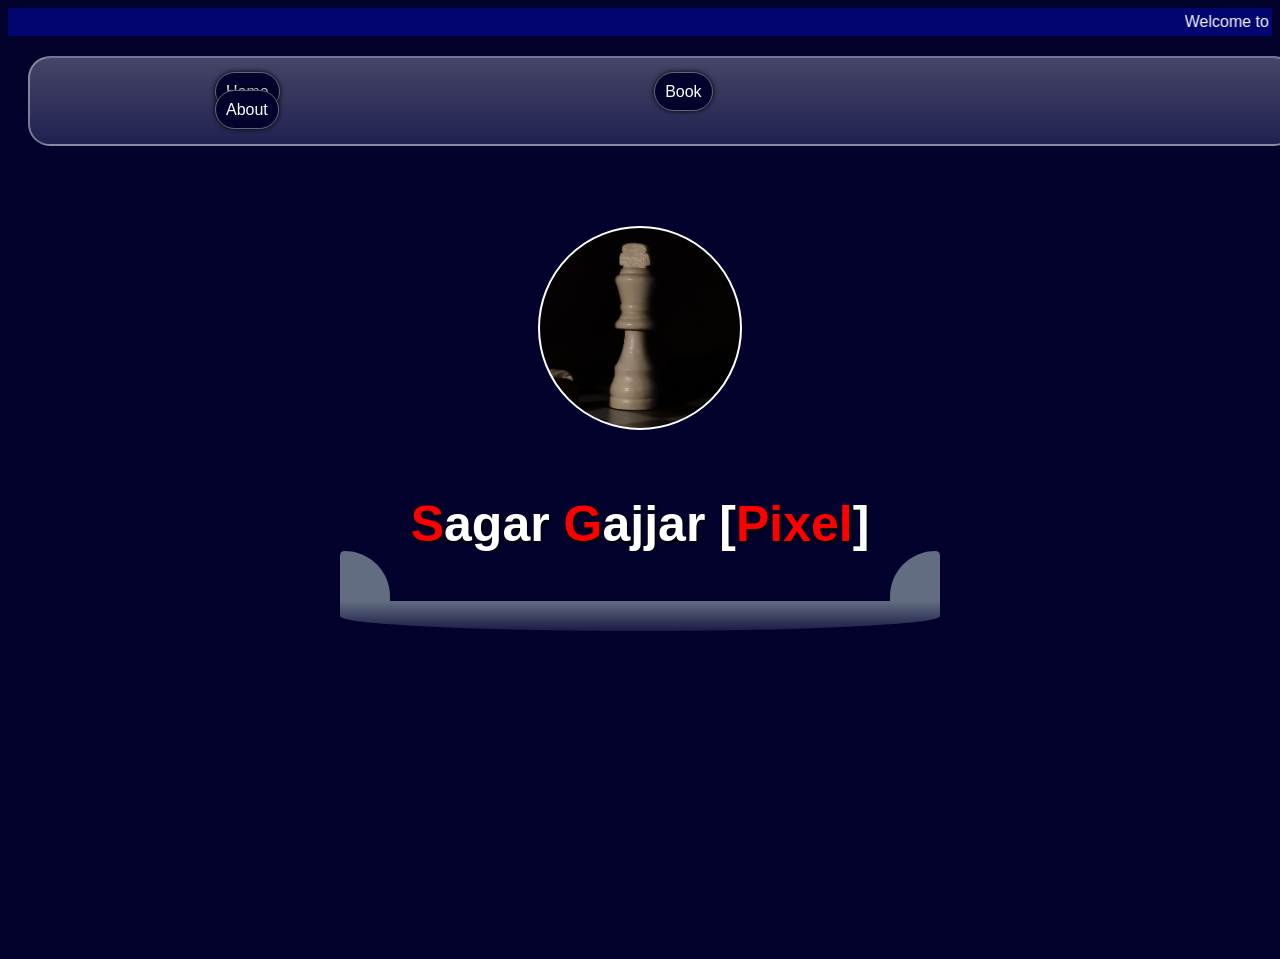
==== index.html @ 0278d236 "Rename web.html to index.html" ====
<html>
    <head>
    <link rel="stylesheet" href="web.css">
</head>
<body>
        <marquee>Welcome to my web</marquee>
        <nav>
            <a href="#home">Home</a>
            <a href="book.html">Book</a>
            <a href="about.html">About</a>
        </nav>

        <section id="home">
            <div class="profile"></div>
            <strong>
            <p><span>S</span>agar <span>G</span>ajjar [<span style="color: red;">Pixel</span>]</p>
            </strong>
            <div class="box">
                <div class="sq1"></div>
                <div class="sq2"></div>
                <div class="sq3"></div>
            </div>
        </section>
</body>
</html>
---- web.css ----
*{
    font-family:sans-serif;
    background: rgb(2, 2, 44);
    color: white;
    
}
marquee{
    background-color: rgb(2, 4, 112);
    padding: 5px;
}
span{
    color:rgb(255, 0, 0);
}
nav{
    width: 100%;
    font-family:sans-serif;
    justify-self: center;
    padding-top: 25px;
    padding-bottom: 25px;
    border: 2px solid rgba(250, 248, 248, 0.39);
    border-radius: 22px;
    margin: 20px;
    background: linear-gradient(rgb(115, 115, 143,0.6), rgba(55, 55, 107, 0.6));
    
}
nav a{
    border: 1px solid rgba(252, 252, 252, 0.39);
    border-radius: 100px;
    margin: 185px;
    padding: 10px;
    text-decoration: none;
    box-shadow: 0px 0px 5px black;
    transition: 0.5s;

}
nav a:hover{
    background: white;
    color: black;
    text-shadow: 0px 0px 1px rgb(39, 11, 196);
    position:relative;
}
p{
    font-size: 50px;
    text-shadow: 1px 2px 3px black;
    margin-bottom: -2px;
    transition: 1.8s;
}
p:hover{
    text-decoration: white underline;
}
section{
    display: flex;
    flex-direction: column;
    justify-content: center;
    align-items: center;
}
.profile{
    background-image: url(Assets/img1.jpg);
    width: 200px;
    height: 200px;
    border-radius: 50%;
    border: 2px solid white;
    background-size: cover;
    background-position: 45%;
    margin-top: 60px;
    margin-bottom: 15px;
    transition: 0.8s;
}
.profile:hover{
    border: 2px solid rgb(60, 50, 255);
    background-size: cover;
    background-position: 45%;
    box-shadow: 0px 0px 20px rgb(17, 17, 88);
}
img {
    
    display: flex;
    flex-direction: column;
    justify-content: center;
    align-items: center;
}
.box{
    
    width: 600px;
    height: 400px;
    
    position: relative;
}
.sq1 {
    background-color:  rgb(98, 109, 129);
    width: 50px;
    height: 50px;
    border-top-right-radius: 100%;
    border-top-left-radius: 10%;
    
}
.sq2 {
    background:  linear-gradient(rgb(98, 109, 129), rgb(27, 27, 71));
    width: 600px;
    height: 30px;
    border-bottom-left-radius: 100%;
    border-bottom-right-radius: 100%;
    
}
.sq3 {
    border-top-left-radius: 100%;
    border-top-right-radius: 10%;
    background-color:  rgb(98, 109, 129);
    width: 50px;
    height: 50px;
    top: 0%;
    position: absolute;
    right: 0%;
    
}
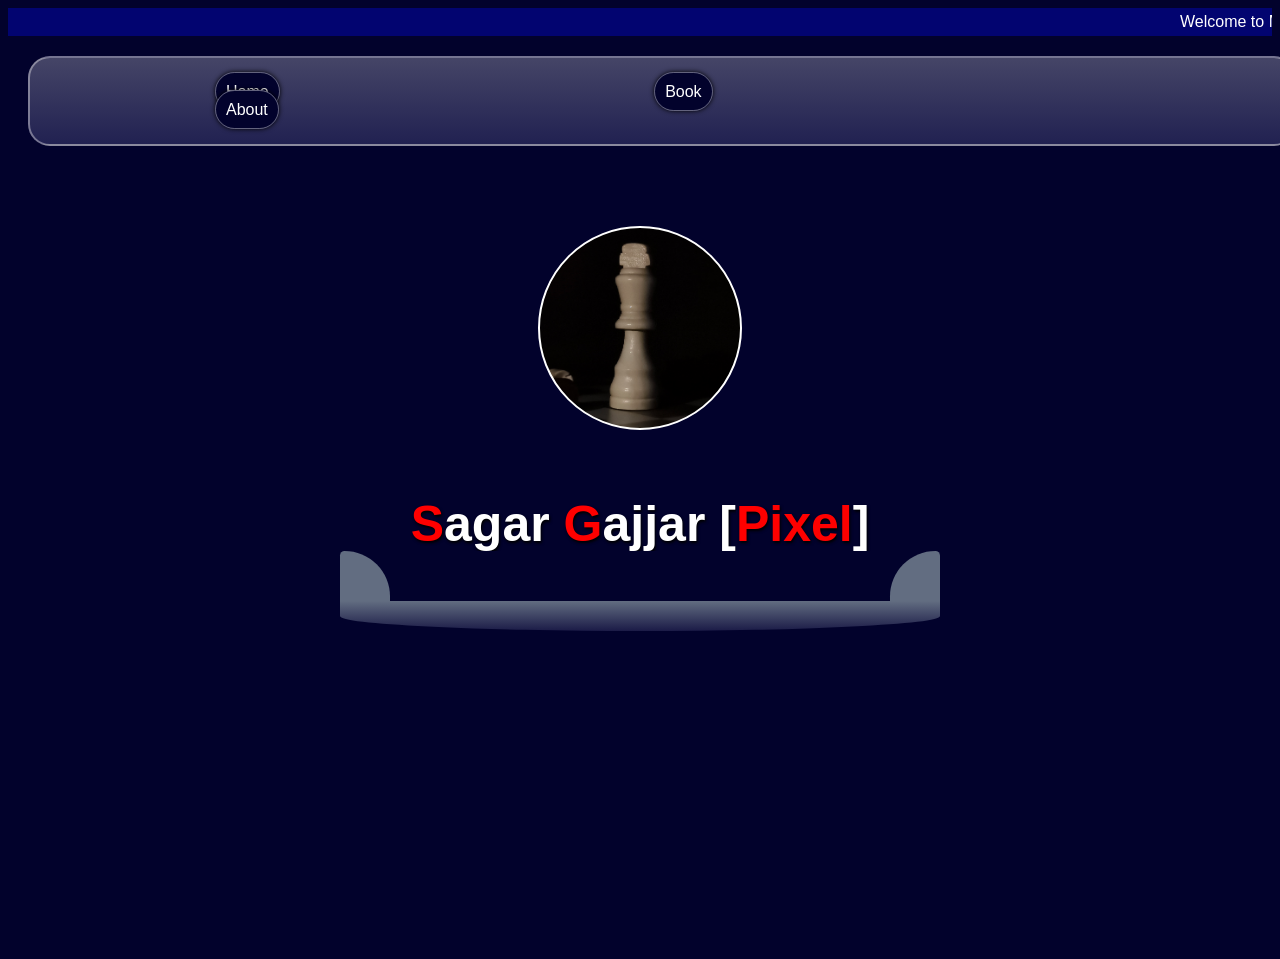
==== commit dd6c1474: "Update index.html" ====
--- a/index.html
+++ b/index.html
@@ -3,7 +3,7 @@
     <link rel="stylesheet" href="web.css">
 </head>
 <body>
-        <marquee>Welcome to my web</marquee>
+        <marquee>Welcome to My web</marquee>
         <nav>
             <a href="#home">Home</a>
             <a href="book.html">Book</a>
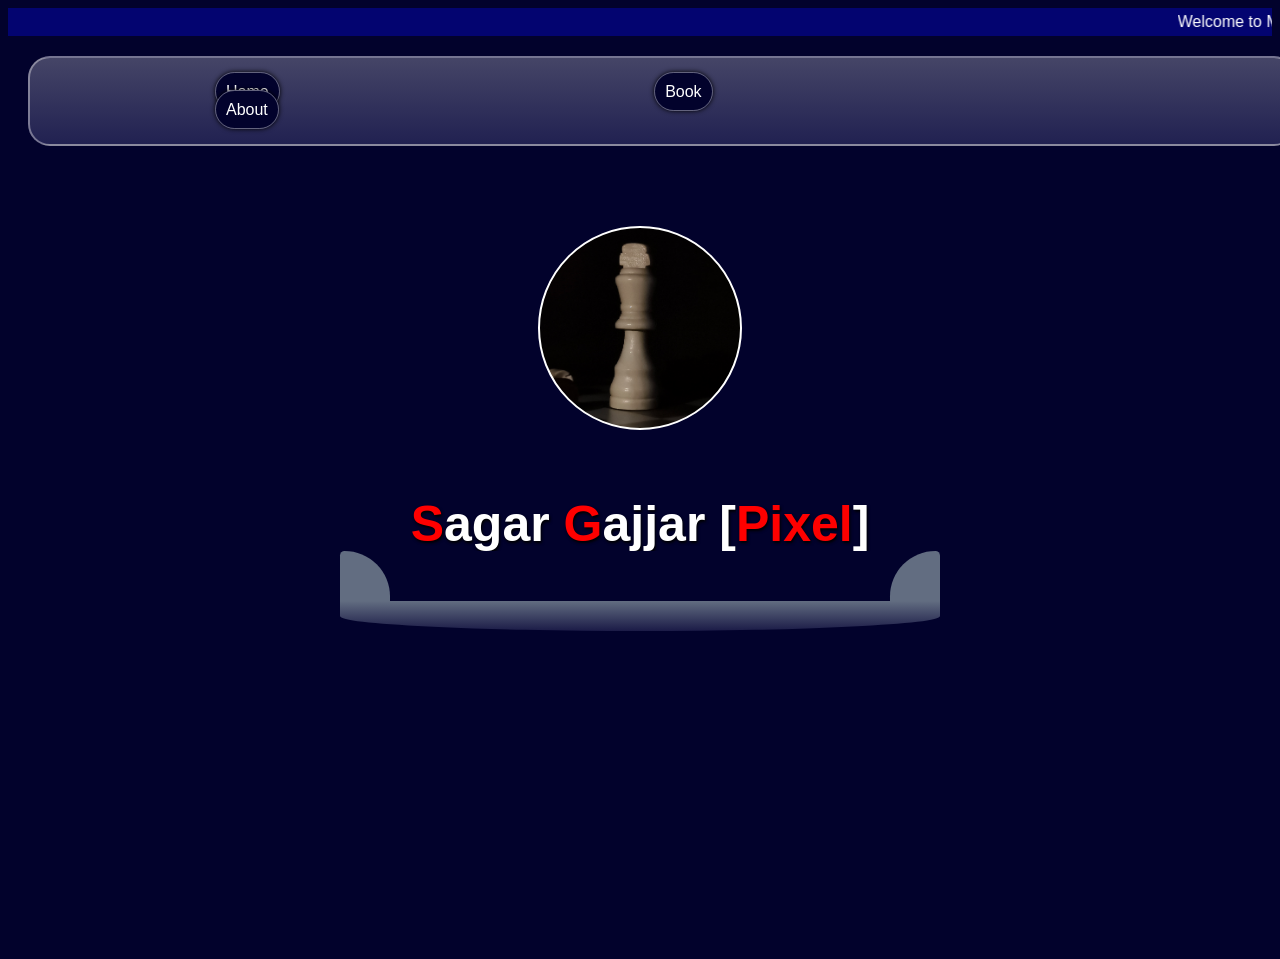
==== commit 6fb4a24a: "Update index.html" ====
--- a/index.html
+++ b/index.html
@@ -1,6 +1,6 @@
 <html>
     <head>
-    <link rel="stylesheet" href="web.css">
+    <link rel="stylesheet" href="style.css">
 </head>
 <body>
         <marquee>Welcome to My web</marquee>
--- a/style.css
+++ b/style.css
@@ -0,0 +1,115 @@
+*{
+    font-family:sans-serif;
+    background: rgb(2, 2, 44);
+    color: white;
+    
+}
+marquee{
+    background-color: rgb(3, 4, 112);
+    padding: 5px;
+}
+span{
+    color:rgb(255, 0, 0);
+}
+nav{
+    width: 100%;
+    font-family:sans-serif;
+    justify-self: center;
+    padding-top: 25px;
+    padding-bottom: 25px;
+    border: 2px solid rgba(250, 248, 248, 0.39);
+    border-radius: 22px;
+    margin: 20px;
+    background: linear-gradient(rgb(115, 115, 143,0.6), rgba(55, 55, 107, 0.6));
+    
+}
+nav a{
+    border: 1px solid rgba(252, 252, 252, 0.39);
+    border-radius: 100px;
+    margin: 185px;
+    padding: 10px;
+    text-decoration: none;
+    box-shadow: 0px 0px 5px black;
+    transition: 0.5s;
+
+}
+nav a:hover{
+    background: white;
+    color: black;
+    text-shadow: 0px 0px 1px rgb(39, 11, 196);
+    position:relative;
+}
+p{
+    font-size: 50px;
+    text-shadow: 1px 2px 3px black;
+    margin-bottom: -2px;
+    transition: 1.8s;
+}
+p:hover{
+    text-decoration: white underline;
+}
+section{
+    display: flex;
+    flex-direction: column;
+    justify-content: center;
+    align-items: center;
+}
+.profile{
+    background-image: url(Assets/img1.jpg);
+    width: 200px;
+    height: 200px;
+    border-radius: 50%;
+    border: 2px solid white;
+    background-size: cover;
+    background-position: 45%;
+    margin-top: 60px;
+    margin-bottom: 15px;
+    transition: 0.8s;
+}
+.profile:hover{
+    border: 2px solid rgb(60, 50, 255);
+    background-size: cover;
+    background-position: 45%;
+    box-shadow: 0px 0px 20px rgb(17, 17, 88);
+}
+img {
+    
+    display: flex;
+    flex-direction: column;
+    justify-content: center;
+    align-items: center;
+}
+.box{
+    
+    width: 600px;
+    height: 400px;
+    
+    position: relative;
+}
+.sq1 {
+    background-color:  rgb(98, 109, 129);
+    width: 50px;
+    height: 50px;
+    border-top-right-radius: 100%;
+    border-top-left-radius: 10%;
+    
+}
+.sq2 {
+    background:  linear-gradient(rgb(98, 109, 129), rgb(27, 27, 71));
+    width: 600px;
+    height: 30px;
+    border-bottom-left-radius: 100%;
+    border-bottom-right-radius: 100%;
+    
+}
+.sq3 {
+    border-top-left-radius: 100%;
+    border-top-right-radius: 10%;
+    background-color:  rgb(98, 109, 129);
+    width: 50px;
+    height: 50px;
+    top: 0%;
+    position: absolute;
+    right: 0%;
+    
+}
